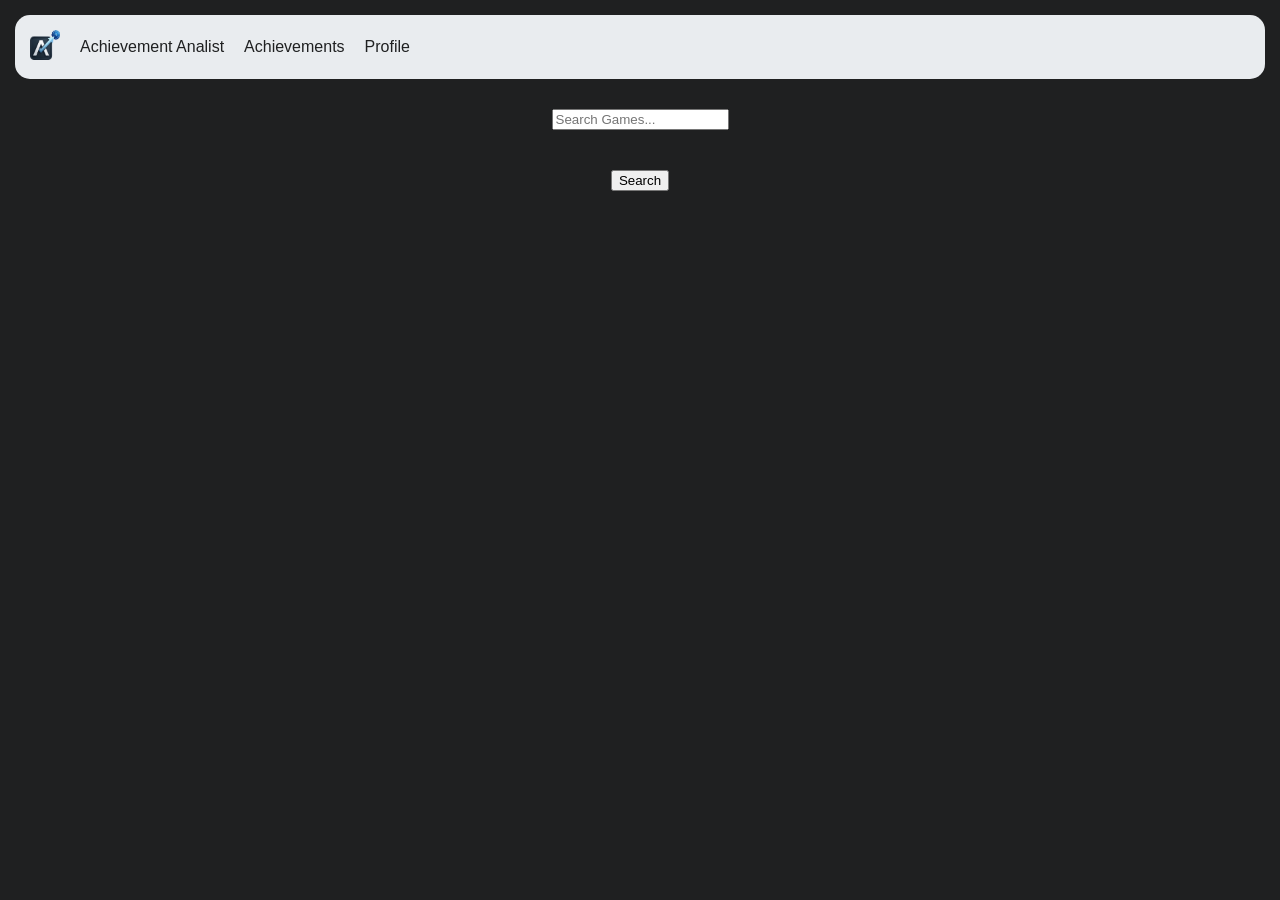
==== index.html @ f7d5b3f9 "first commit" ====
<!DOCTYPE html>
<html lang="en">
<head>
    <meta charset="UTF-8">
    <meta name="viewport" content="width=device-width, initial-scale=1.0">
    <title>Achievement Analist</title>
    <link rel="stylesheet" href="style.css">
</head>
<body>
    <header>
        <nav class="menu">
            <a href="index.html" alt="Home">
                <img src="images/logo.png" alt="Home"></a>
            <a href="index.html">Achievement Analist</a>
            <a href="achievements.html">Achievements</a>
            <a href="profile.html">Profile</a>
            
        </nav>
    <main>
        <form>
            <input type="text" placeholder="Search Games...">
            <input type="submit" value="Search">
        </form>
    </main>
</body>
</html>
---- style.css ----
body {
    font-family: Arial, sans-serif;
    margin: 0;
    padding: 0;
    background-color: #1f2021;
}
.menu {
    margin: 15px;
    display: flex;
    gap: 20px;
    background-color: #e9ecef;
    padding: 15px;
    font-family: Arial, sans-serif;
    border-radius: 15px;
    align-items:center;
}
.menu a {
    color: #1f2021;
    text-decoration: none;
    
}
.menu a:hover {
    color: yellow;
}
.menu img{
    height: 30px;
    width: 30px;
}
form {
    margin: 20px;
    display: flex;
    flex-direction: column;
    gap: 20px;
    align-items: center;
    flex: start;
}
form input {
    margin: 10px;
}
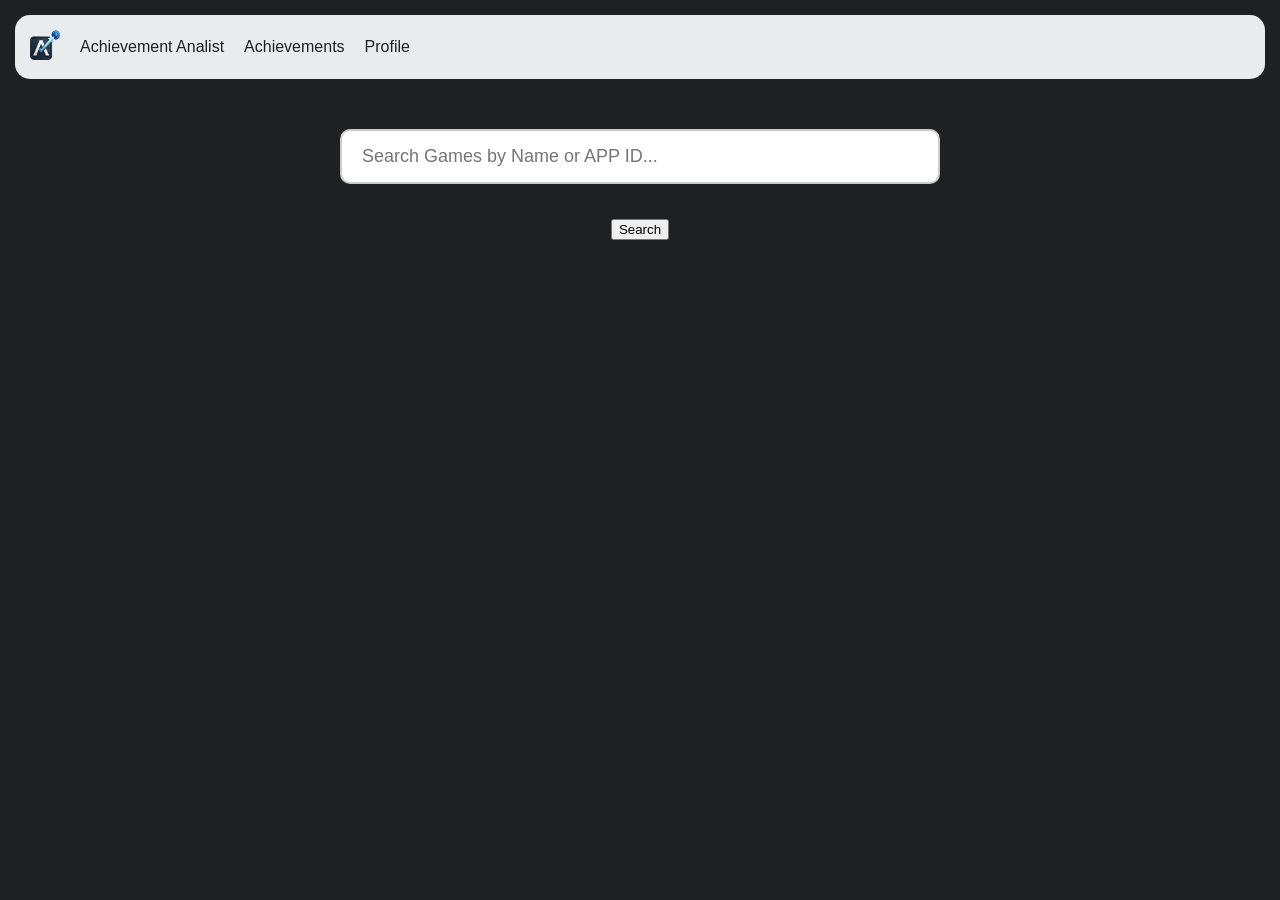
==== commit 3095b7a7: "formfix-css" ====
--- a/index.html
+++ b/index.html
@@ -17,10 +17,12 @@
             
         </nav>
     <main>
-        <form>
-            <input type="text" placeholder="Search Games...">
+<form id="search-form">
+            <input type="text" id="game-input" placeholder="Search Games by Name or APP ID..." required>
             <input type="submit" value="Search">
         </form>
-    </main>
+        <div id="results"></div> </main>
+
+    <script src="script.js"></script>
 </body>
 </html>
--- a/style.css
+++ b/style.css
@@ -27,12 +27,22 @@
     width: 30px;
 }
 form {
-    margin: 20px;
+    margin: 40px auto;
     display: flex;
     flex-direction: column;
-    gap: 20px;
+    gap: 15px;
     align-items: center;
-    flex: start;
+    width: 90%;
+    max-width: 600px;  
+}
+form input[type="text"] {
+    width: 100%;         /* Toma todo el ancho del contenedor form */
+    padding: 15px 20px;  /* Aumenta el alto y espacio interno */
+    font-size: 18px;     /* Texto más grande */
+    border-radius: 10px; /* Bordes redondeados suavemente */
+    border: 2px solid #ccc;
+    box-sizing: border-box; /* Asegura que el padding no desborde el ancho */
+    outline: none;
 }
 form input {
     margin: 10px;
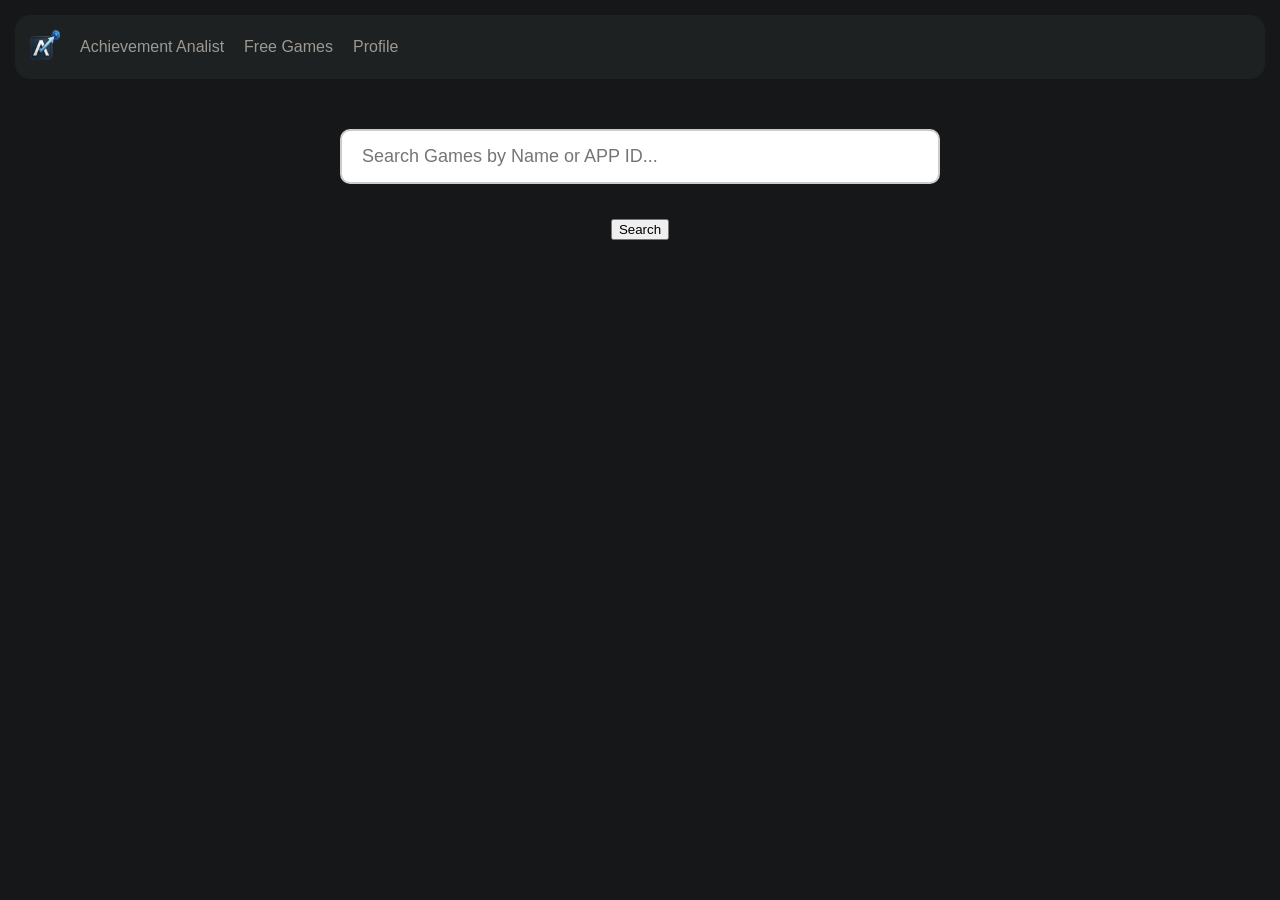
==== commit 155e3e92: "const input, form and eventlistener" ====
--- a/index.html
+++ b/index.html
@@ -12,7 +12,7 @@
             <a href="index.html" alt="Home">
                 <img src="images/logo.png" alt="Home"></a>
             <a href="index.html">Achievement Analist</a>
-            <a href="achievements.html">Achievements</a>
+            <a href="achievements.html">Free Games</a>
             <a href="profile.html">Profile</a>
             
         </nav>
@@ -21,7 +21,8 @@
             <input type="text" id="game-input" placeholder="Search Games by Name or APP ID..." required>
             <input type="submit" value="Search">
         </form>
-        <div id="results"></div> </main>
+        <div id="results"></div>
+    </main>
 
     <script src="script.js"></script>
 </body>
--- a/style.css
+++ b/style.css
@@ -2,25 +2,25 @@
     font-family: Arial, sans-serif;
     margin: 0;
     padding: 0;
-    background-color: #1f2021;
+    background-color: #151718;
 }
 .menu {
     margin: 15px;
     display: flex;
     gap: 20px;
-    background-color: #e9ecef;
+    background-color: #1e2122;
     padding: 15px;
     font-family: Arial, sans-serif;
     border-radius: 15px;
     align-items:center;
 }
 .menu a {
-    color: #1f2021;
+    color: #9c9993;
     text-decoration: none;
-    
+    font-family: poppins, sans-serif;
 }
 .menu a:hover {
-    color: yellow;
+    color: #B0ADA7;
 }
 .menu img{
     height: 30px;
@@ -36,12 +36,12 @@
     max-width: 600px;  
 }
 form input[type="text"] {
-    width: 100%;         /* Toma todo el ancho del contenedor form */
-    padding: 15px 20px;  /* Aumenta el alto y espacio interno */
-    font-size: 18px;     /* Texto más grande */
-    border-radius: 10px; /* Bordes redondeados suavemente */
+    width: 100%;
+    padding: 15px 20px;
+    font-size: 18px;
+    border-radius: 10px;
     border: 2px solid #ccc;
-    box-sizing: border-box; /* Asegura que el padding no desborde el ancho */
+    box-sizing: border-box;
     outline: none;
 }
 form input {
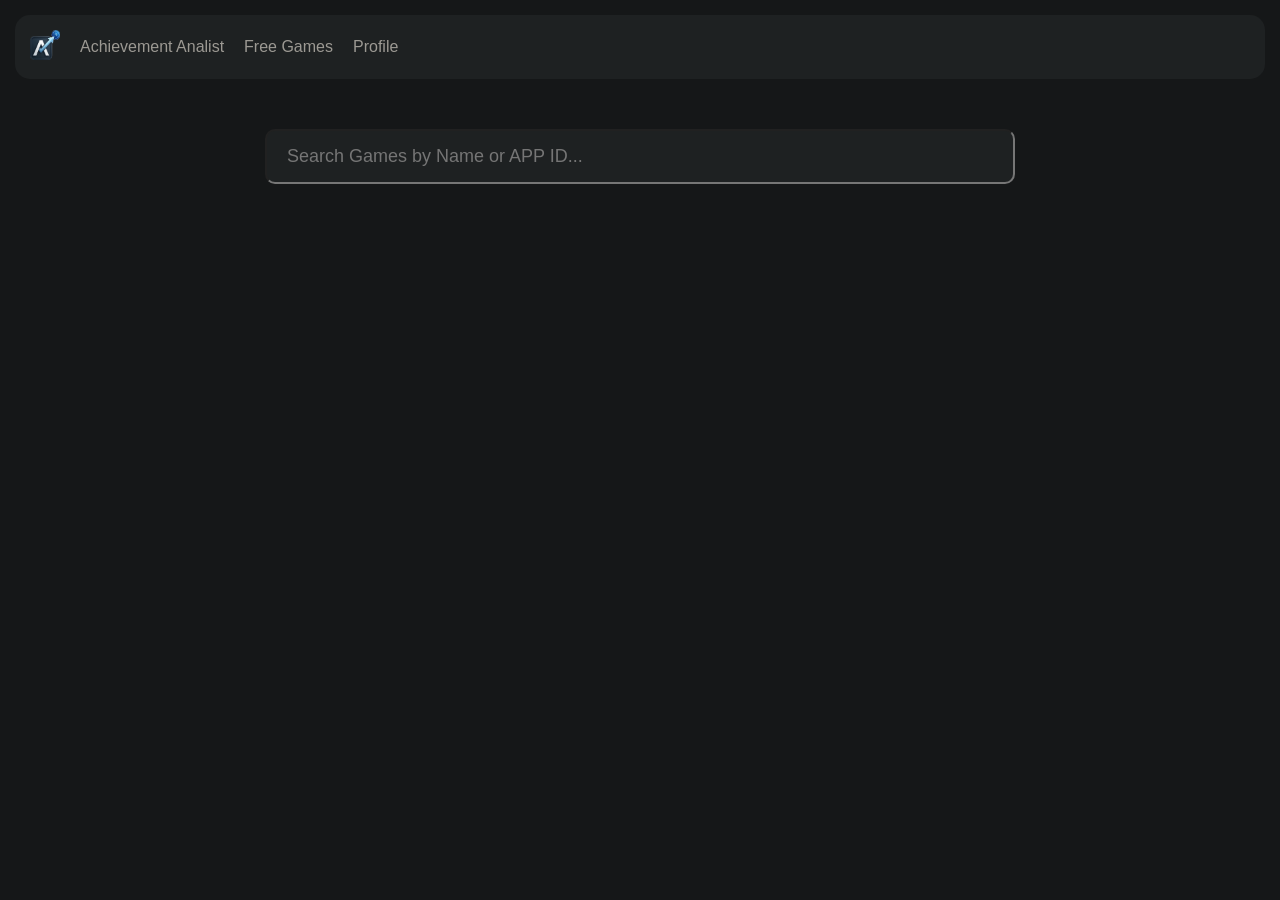
==== commit 38999299: "index.html" ====
--- a/index.html
+++ b/index.html
@@ -9,21 +9,42 @@
 <body>
     <header>
         <nav class="menu">
-            <a href="index.html" alt="Home">
+            <div class="brand">
+                <a href="index.html" alt="Home">
                 <img src="images/logo.png" alt="Home"></a>
-            <a href="index.html">Achievement Analist</a>
-            <a href="achievements.html">Free Games</a>
+                <a href="index.html">Achievement Analist</a>
+            </div>
+            <a href="free-games.html">Free Games</a>
             <a href="profile.html">Profile</a>
             
         </nav>
+    </header>    
     <main>
-<form id="search-form">
+        <form id="search-form">
             <input type="text" id="game-input" placeholder="Search Games by Name or APP ID..." required>
-            <input type="submit" value="Search">
+
+            <div id="suggestions" tabindex ="0">
+                <article id="suggestion1" class="suggestion">
+                    <img src="" alt="Imagen 1">
+                    <p></p>
+                </article>
+                <article id="suggestion2" class="suggestion">
+                    <img src="" alt="Imagen 2">
+                    <p></p>
+                </article>
+                <article id="suggestion3" class="suggestion">
+                    <img src="" alt="Imagen 3">
+                    <p></p>
+                </article>
+                <article id="suggestion4" class="suggestion">
+                    <img src="" alt="Imagen 4">
+                    <p></p>
+                </article>
+            </div>
         </form>
         <div id="results"></div>
     </main>
 
-    <script src="script.js"></script>
+    <script src="script-analyst.js"></script>
 </body>
 </html>
--- a/style.css
+++ b/style.css
@@ -19,31 +19,113 @@
     text-decoration: none;
     font-family: poppins, sans-serif;
 }
+.brand {
+    display: flex;
+    gap: 20px;
+    align-items: center;
+}
 .menu a:hover {
     color: #B0ADA7;
 }
-.menu img{
+.menu div img{
     height: 30px;
     width: 30px;
 }
 form {
+    position: relative;
     margin: 40px auto;
     display: flex;
     flex-direction: column;
     gap: 15px;
     align-items: center;
     width: 90%;
-    max-width: 600px;  
+    max-width: 750px;  
 }
 form input[type="text"] {
     width: 100%;
     padding: 15px 20px;
     font-size: 18px;
     border-radius: 10px;
-    border: 2px solid #ccc;
+    background-color: #1e2122;
+    color: #B0ADA7;
     box-sizing: border-box;
     outline: none;
 }
+
 form input {
     margin: 10px;
+}
+#suggestions {
+    position: absolute;
+    top: 100%;
+    left: 0;
+    width: 100%;
+    display: none;
+    background-color: #151718;
+    color: #9c9993;
+    border-radius: 10px;
+    z-index: 10;
+    font-size: 20px;
+}
+
+.suggestion{
+    display: flex;
+    align-items: center;
+    gap: 15px;
+}
+.suggestion:hover {
+    background-color: #1e2122;
+    color: #B0ADA7;
+    cursor: pointer;
+    border:#1e2122 2px solid;
+
+}
+.suggestion img {
+    width: 231px;
+    height: 87px;
+}
+
+/*free-games*/
+
+.games-grid {
+    display: flex;
+    flex-direction: row;
+    flex-wrap: wrap;
+    justify-content: space-evenly;
+    padding: 20px;
+    gap: 20px;
+    color: #9c9993;
+}
+
+.card {
+    display: flex;
+    flex-direction: column-reverse;
+    align-items: center;
+}
+
+.card img {
+    width: 200px;
+    height: 280px;
+    object-fit: cover;
+    border-radius: 8px;
+    transition: 0.5s;
+}
+
+.card img:hover {
+    transform: scale(1.05);
+    transition: 0.75s;
+}
+
+.card p {
+    margin: 6px 0 0 0;
+    margin-top: 12px;
+    font-size: 16px;
+    text-align: center;
+    width: 200px;
+
+}
+
+.card-h img {
+    width: 460px;
+    height: 215px;
 }
